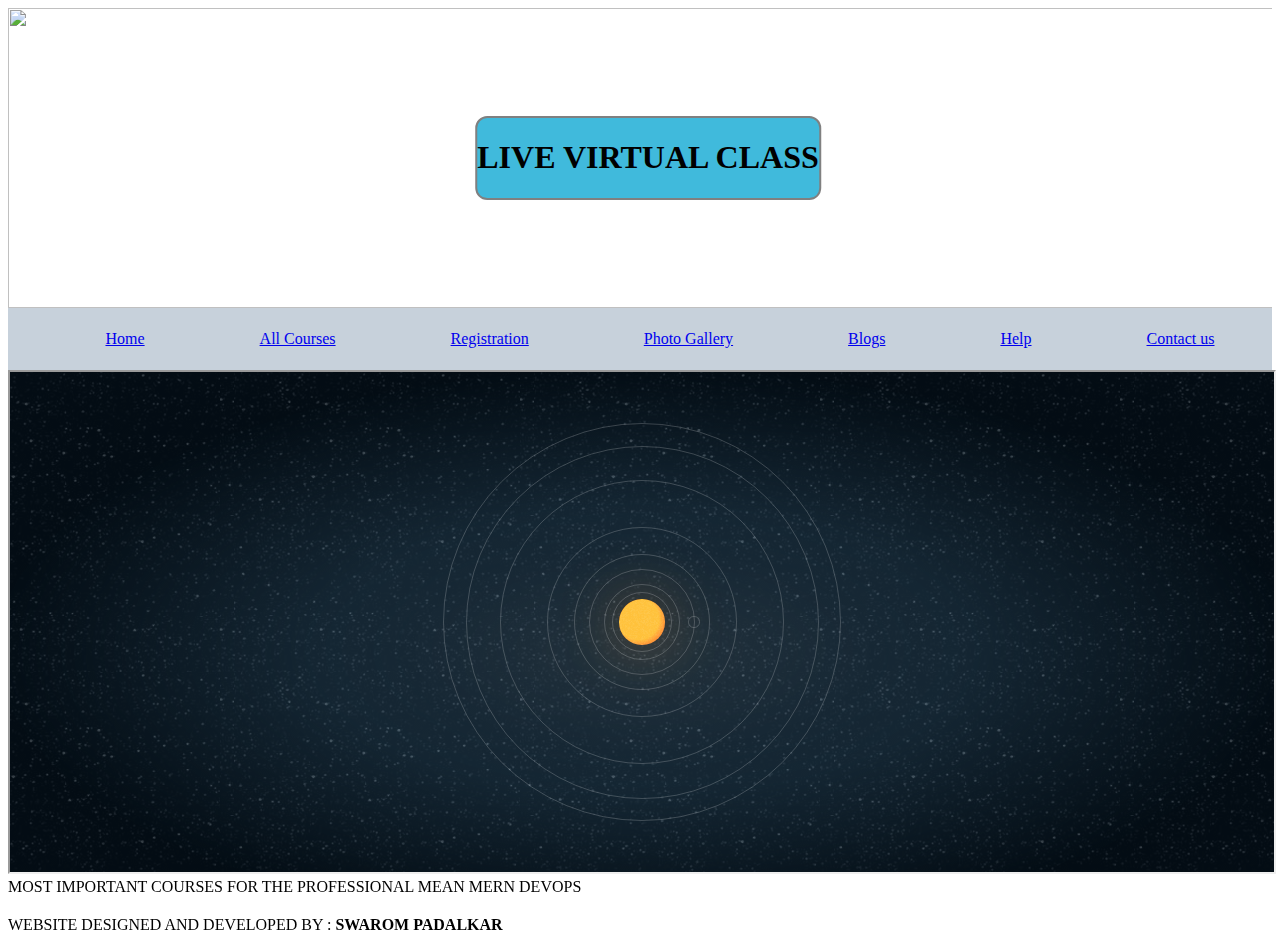
==== index.html @ a0976a66 "Rename backimg.html to index.html" ====
<!DOCTYPE html>
<html lang="en">
<head>
    <link rel="stylesheet" href="backimg.css">
    <meta charset="UTF-8">
    <meta http-equiv="X-UA-Compatible" content="IE=edge">
    <meta name="viewport" content="width=device-width, initial-scale=1.0">
    <title>Live Virtual class</title>
    
</head>
        <body>
  
    </header>

    <div class="slidercont">
        <Section class="img-slider">
            <div class="slider-container">
              <div class="slide">
                <img src="file:///Users/swarompadalkar/Desktop/training/website/image/new2.jpeg">
                <div class="centered"><h1>LIVE VIRTUAL CLASS</h1></div>
              </div>
              <div class="slide">
                <img src="file:///Users/swarompadalkar/Desktop/training/website/image/new2.jpeg">
                <div class="centered"><h1>LIVE VIRTUAL CLASS</h1></div>
              </div>
              <div class="slide">
                <img src="file:///Users/swarompadalkar/Desktop/training/website/image/new2.jpeg">
                <div class="centered"><h1>LIVE VIRTUAL CLASS</h1></div>
              </div> 
            </div>
          </Section></div>
          <div class="navdiv">
    <nav>
        <ul class="list">
            <li class="listitems"><a href="home.html" target="form1">Home</a></li>
            <li class="listitems"><a href="courses.html" target="form1">All Courses</a></li>
            <li class="listitems"><a href="registration.html" target="form1">Registration</a></li>
            <li class="listitems"><a href="photogallery.html" target="form1">Photo Gallery</a></li>
            <li class="listitems"><a href="blogs.html" target="form1">Blogs</a></li>
            <li class="listitems"><a href="help.html" target="form1">Help</a></li>
            <li class="listitems"><a href="contact.html" target="form1">Contact us</a></li>
        </ul>   
    </nav>
    </div>

    <iframe src="home.html" name="form1" style="height:500px;width: 100%" title="Iframe Example"></iframe>

    <footer style="position: relative; bottom: 1%; width: 100%;">
        <div style="text-decoration: solid; font-weight: 200; display: inline-block;">MOST IMPORTANT COURSES FOR THE PROFESSIONAL
            <span>MEAN</span>
            <span> MERN </span>
            <span> DEVOPS </span>
        </div>

        <div class="div" style="margin-top: 20px;">WEBSITE DESIGNED AND DEVELOPED BY :<b> SWAROM PADALKAR</b> </div>

        
    </footer>

</body>

</html>
---- backimg.css ----
.body{
  background-color: slategrey;
  margin: 0%;
}
.list{
    display: flex;
    justify-content: space-around;
    list-style-type: none;
    margin-top: 0%;
    text-align: center;
    
  
}


  .img-slider {
      position: relative;
      width: 100vw;
      height: 300px;
  }
  .img-slider .slider-container {
      position: relative;
      width: 300%;
      top: 0;
      left: 0;
      overflow: hidden;
      animation: slider 6s infinite;
  }
  .img-slider .slider-container .slide {
      position: relative;
      width: 33.33333333%;
      height: 300px;
      float: left;
      overflow: hidden;
  }
  .img-slider .slider-container .slide img {
    display: block;
    width: 100%;
    height: 300px;
  }
  @keyframes slider {
      0%, 25%, 100%{left: 0}
      30%, 55%{left: -100%}
      60%, 85%{left: -200%}
  }
  .slidercont{
    width: 100%;
    overflow: hidden;
  }
  
  .centered {
    position: absolute;
    top: 50%;
    left: 50%;
    transform: translate(-50%, -50%);
    font-family: "Times New Roman", Times, serif;
    background-color:rgb(64, 186, 220);
    border: 2px solid gray;
    border-radius: 12px;
  }
    
  .navdiv {
    background-color: rgb(199, 209, 219);
    height: 40px;
    margin-top: 0px;
    justify-content: center;
    padding-top: 22px;
  }
  .navdiv nav ul li a{
    margin-top: 100px;
  }
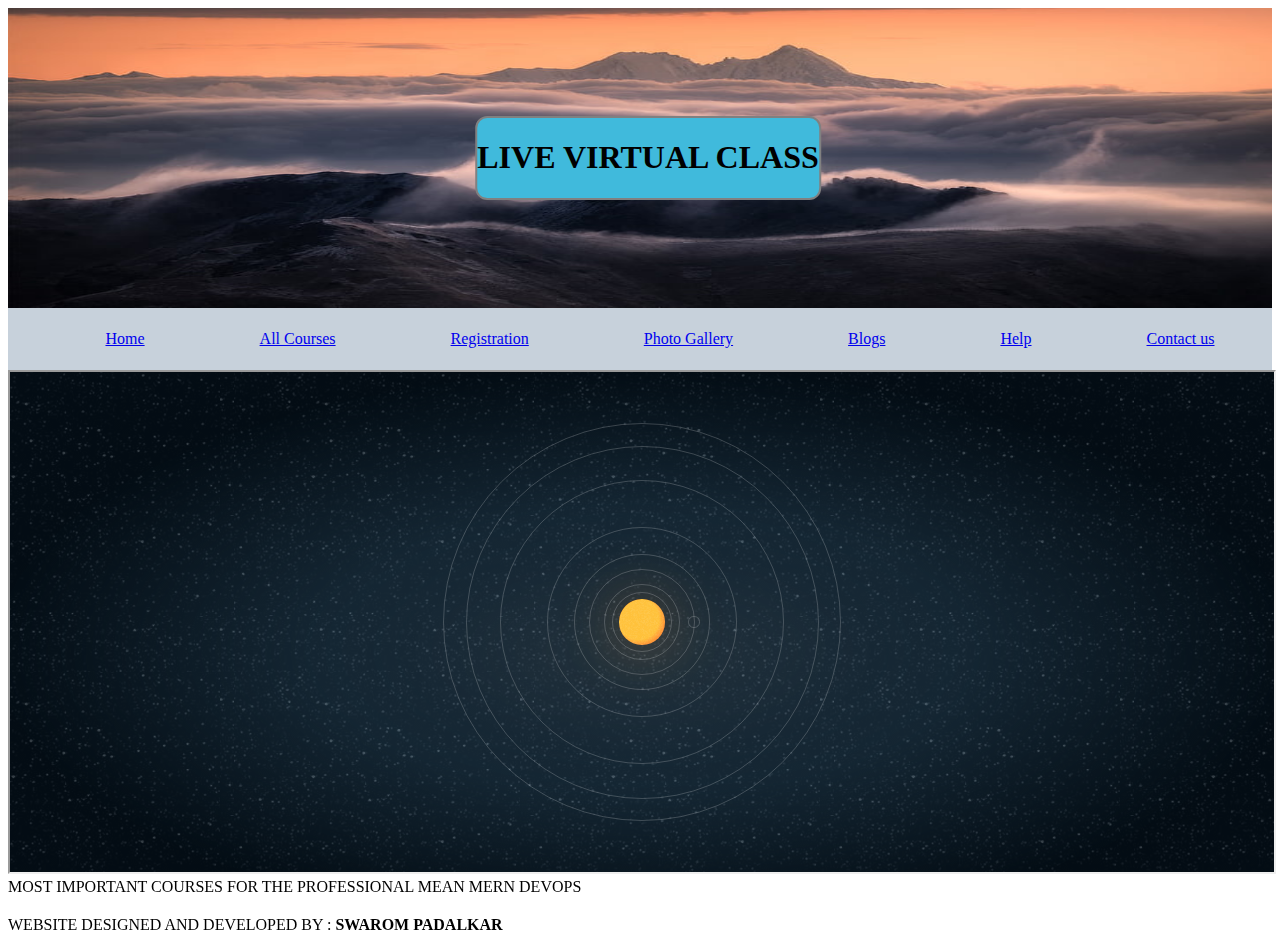
==== commit f522e43a: "Update index.html" ====
--- a/index.html
+++ b/index.html
@@ -16,7 +16,7 @@
         <Section class="img-slider">
             <div class="slider-container">
               <div class="slide">
-                <img src="file:///Users/swarompadalkar/Desktop/training/website/image/new2.jpeg">
+                <img src="image/new2.jpeg">
                 <div class="centered"><h1>LIVE VIRTUAL CLASS</h1></div>
               </div>
               <div class="slide">
